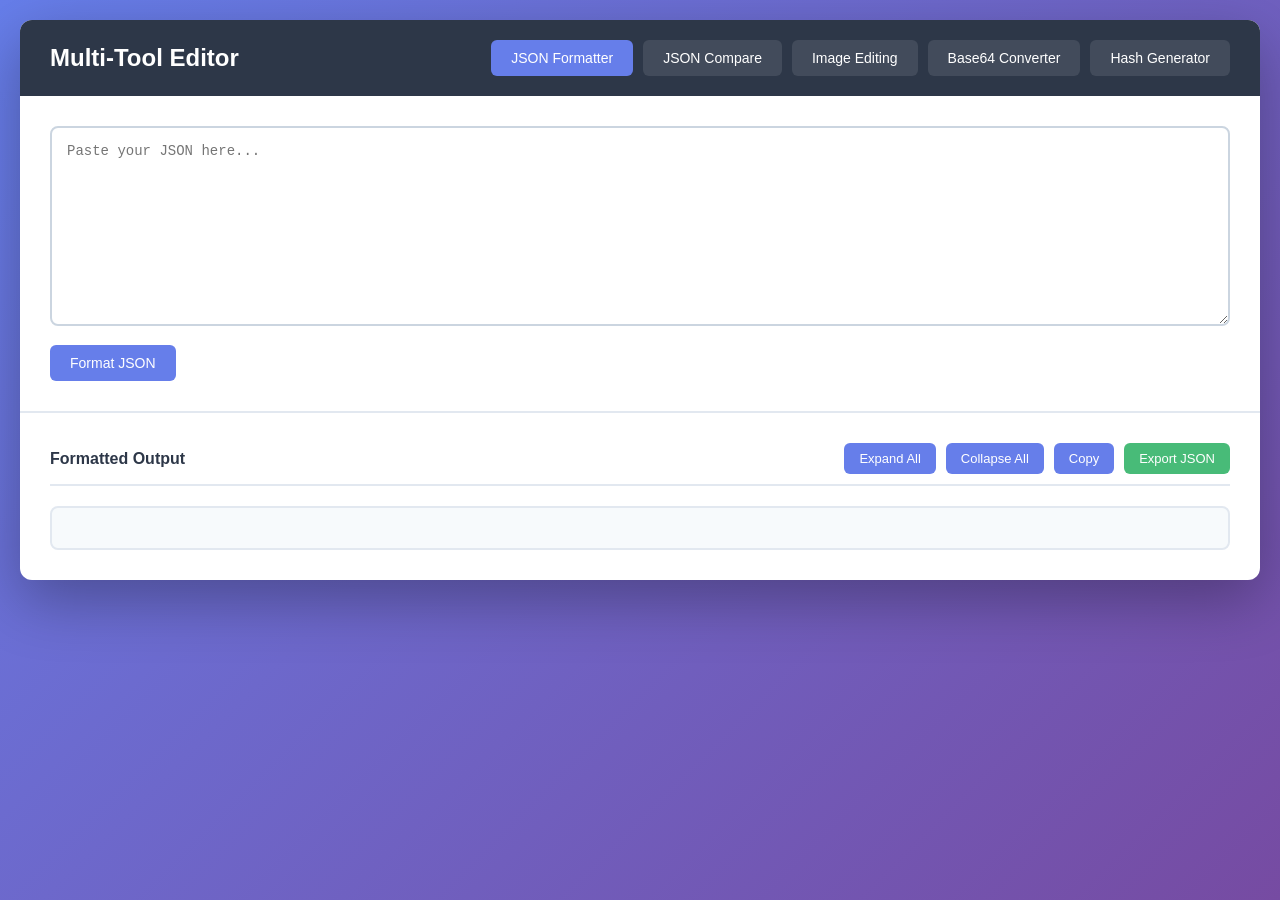
==== index.html @ a55b8b17 "first commit" ====
<!DOCTYPE html>
<html lang="en">
<head>
    <meta charset="UTF-8">
    <meta name="viewport" content="width=device-width, initial-scale=1.0">
    <title>JSON Formatter</title>
    <link rel="stylesheet" href="style.css">
</head>
<body>
    <div class="container">
        <div class="header">
            <h1>Multi-Tool Editor</h1>
            <div class="tab-buttons">
                <button class="tab-btn active" data-tab="json">JSON Formatter</button>
                <button class="tab-btn" data-tab="compare">JSON Compare</button>
                <button class="tab-btn" data-tab="image">Image Editing</button>
                <button class="tab-btn" data-tab="base64">Base64 Converter</button>
                <button class="tab-btn" data-tab="hash">Hash Generator</button>
            </div>
        </div>
        
        <!-- JSON Formatter Section -->
        <div id="jsonSection" class="section active">
            <div class="input-section">
                <textarea id="jsonInput" placeholder="Paste your JSON here..."></textarea>
                <button id="formatBtn">Format JSON</button>
            </div>
            
            <div class="output-section">
                <div class="output-header">
                    <span>Formatted Output</span>
                    <div class="controls">
                        <button id="expandAll">Expand All</button>
                        <button id="collapseAll">Collapse All</button>
                        <button id="copyBtn">Copy</button>
                        <button id="exportBtn">Export JSON</button>
                    </div>
                </div>
                <div id="jsonOutput"></div>
            </div>
        </div>

        <!-- JSON Compare Section -->
        <div id="compareSection" class="section">
            <div class="compare-container">
                <div class="compare-input-panel">
                    <h3>JSON 1</h3>
                    <textarea id="json1Input" placeholder="Paste first JSON here..."></textarea>
                </div>
                <div class="compare-input-panel">
                    <h3>JSON 2</h3>
                    <textarea id="json2Input" placeholder="Paste second JSON here..."></textarea>
                </div>
            </div>
            
            <div class="compare-actions">
                <button id="compareBtn">Compare JSONs</button>
                <button id="clearCompareBtn">Clear</button>
            </div>
            
            <div class="compare-results" id="compareResults">
                <div class="match-score-container">
                    <div class="match-score" id="matchScore"></div>
                </div>
                <div class="differences-container">
                    <h3>Differences</h3>
                    <div id="differencesList"></div>
                </div>
            </div>
        </div>

        <!-- Base64 Converter Section -->
        <div id="base64Section" class="section">
            <div class="converter-container">
                <div class="converter-panel">
                    <div class="panel-header">
                        <h3>Encode to Base64</h3>
                        <button class="reset-btn" id="resetEncodeBtn">Reset</button>
                    </div>
                    <div class="input-group">
                        <label>Text Input:</label>
                        <textarea id="textToEncode" placeholder="Enter text to encode..."></textarea>
                    </div>
                    <div class="input-group">
                        <label>Or Upload File (Image/PDF):</label>
                        <input type="file" id="fileToEncode" accept="image/*,.pdf">
                        <span id="encodeFileName"></span>
                    </div>
                    <button id="encodeBtn">Encode to Base64</button>
                    <div class="output-group">
                        <label>Base64 Output:</label>
                        <textarea id="base64Output" readonly placeholder="Base64 result will appear here..."></textarea>
                        <button id="copyBase64Btn">Copy Base64</button>
                    </div>
                </div>
                
                <div class="converter-panel">
                    <div class="panel-header">
                        <h3>Decode from Base64</h3>
                        <button class="reset-btn" id="resetDecodeBtn">Reset</button>
                    </div>
                    <div class="input-group">
                        <label>Base64 Input:</label>
                        <textarea id="base64ToDecodeText" placeholder="Enter Base64 string to decode as text..."></textarea>
                    </div>
                    <button id="decodeTextBtn">Decode to Text</button>
                    <div class="output-group">
                        <label>Decoded Text:</label>
                        <textarea id="decodedTextOutput" readonly placeholder="Decoded text will appear here..."></textarea>
                    </div>
                    
                    <div class="input-group" style="margin-top: 20px;">
                        <label>Base64 Image/PDF Input:</label>
                        <textarea id="base64ToDecodeFile" placeholder="Enter Base64 string to decode as image/PDF..."></textarea>
                    </div>
                    <div class="button-group">
                        <button id="previewFileBtn" class="preview-btn">👁️ Preview</button>
                        <button id="decodeFileBtn">Download File</button>
                    </div>
                    <div class="output-group">
                        <label>Preview:</label>
                        <div id="previewArea"></div>
                    </div>
                </div>
            </div>
        </div>

        <!-- Hash Generator Section -->
        <div id="hashSection" class="section">
            <div class="hash-container">
                <div class="section-header">
                    <h3>Hash Generator</h3>
                    <button class="reset-btn" id="resetHashBtn">Reset All</button>
                </div>
                
                <div class="hash-input-grid">
                    <!-- Fixed Parameters Section -->
                    <div class="hash-input-panel">
                        <h4>Fixed Parameters Hash Generation</h4>
                        <p class="format-info">Format: clientCode | requestId | apiKey | salt</p>
                        <div class="params-inputs">
                            <div class="param-input">
                                <label>Client Code:</label>
                                <input type="text" id="clientCode" placeholder="Enter client code">
                            </div>
                            <div class="param-input">
                                <label>Request ID: <span class="auto-label">(Auto)</span></label>
                                <input type="text" id="requestId" readonly placeholder="Auto-generated">
                            </div>
                            <div class="param-input">
                                <label>API Key:</label>
                                <input type="text" id="apiKey" placeholder="Enter API key">
                            </div>
                            <div class="param-input">
                                <label>Salt:</label>
                                <input type="text" id="salt" placeholder="Enter salt">
                            </div>
                        </div>
                        <div class="param-output">
                            <label>Hash String Preview:</label>
                            <input type="text" id="hashStringOutput" readonly placeholder="Hash string preview...">
                        </div>
                        <div class="action-buttons">
                            <button id="generateParamHashBtn">Generate Hash</button>
                            <button id="refreshRequestIdBtn" class="secondary-btn">🔄 Refresh ID</button>
                        </div>
                    </div>
                    
                    <!-- Text/File Input Section -->
                    <div class="hash-input-panel">
                        <h4>Text or File Hash Generation</h4>
                        <div class="input-group">
                            <label>Text Input:</label>
                            <textarea id="textToHash" placeholder="Enter text to hash..."></textarea>
                        </div>
                        <div class="input-group">
                            <label>Or Upload File:</label>
                            <input type="file" id="fileToHash">
                            <span id="hashFileName"></span>
                        </div>
                        <div class="action-buttons">
                            <button id="generateSHA256Btn">SHA-256</button>
                            <button id="generateSHA512Btn">SHA-512</button>
                            <button id="generateBothBtn">Both</button>
                        </div>
                    </div>
                </div>
                
                <div class="hash-output-section">
                    <h3>Hash Results</h3>
                    <div class="hash-result">
                        <label>SHA-256:</label>
                        <div class="hash-output-box">
                            <input type="text" id="sha256Output" readonly placeholder="SHA-256 hash will appear here...">
                            <button class="copy-hash-btn" data-target="sha256Output">Copy</button>
                        </div>
                    </div>
                    <div class="hash-result">
                        <label>SHA-512:</label>
                        <div class="hash-output-box">
                            <input type="text" id="sha512Output" readonly placeholder="SHA-512 hash will appear here...">
                            <button class="copy-hash-btn" data-target="sha512Output">Copy</button>
                        </div>
                    </div>
                </div>
            </div>
        </div>

        <!-- Image Editing Section -->
        <div id="imageSection" class="section">
            <div class="image-upload-section">
                <input type="file" id="imageInput" accept="image/*" style="display: none;">
                <button id="uploadBtn" class="upload-btn">Upload Image</button>
                <span id="fileName"></span>
            </div>
            
            <div class="image-editor">
                <div class="canvas-container">
                    <canvas id="imageCanvas"></canvas>
                </div>
                
                <div class="editor-controls">
                    <div class="control-group">
                        <h3>Transform</h3>
                        <button id="rotateLeft">↶ Rotate Left</button>
                        <button id="rotateRight">↷ Rotate Right</button>
                        <button id="flipH">⇄ Flip Horizontal</button>
                        <button id="flipV">⇅ Flip Vertical</button>
                    </div>
                    
                    <div class="control-group">
                        <h3>Filters</h3>
                        <button id="invertBtn">Invert Colors</button>
                        <button id="grayscaleBtn">Grayscale</button>
                        <button id="brightenBtn">Brighten</button>
                        <button id="darkenBtn">Darken</button>
                    </div>
                    
                    <div class="control-group">
                        <h3>Crop</h3>
                        <button id="enableCrop">Enable Crop Mode</button>
                        <button id="applyCrop" disabled>Apply Crop</button>
                        <button id="cancelCrop" disabled>Cancel</button>
                    </div>
                    
                    <div class="control-group">
                        <h3>Actions</h3>
                        <button id="resetBtn">Reset</button>
                        <button id="downloadBtn">Download Image</button>
                    </div>
                </div>
            </div>
        </div>
    </div>
    
    <script src="script.js"></script>
</body>
</html>
---- style.css ----
* {
    margin: 0;
    padding: 0;
    box-sizing: border-box;
}

body {
    font-family: 'Segoe UI', Tahoma, Geneva, Verdana, sans-serif;
    background: linear-gradient(135deg, #667eea 0%, #764ba2 100%);
    min-height: 100vh;
    padding: 20px;
}

.container {
    max-width: 1400px;
    margin: 0 auto;
    background: white;
    border-radius: 12px;
    box-shadow: 0 20px 60px rgba(0,0,0,0.3);
    overflow: hidden;
}

.header {
    background: #2d3748;
    color: white;
    padding: 20px 30px;
    display: flex;
    justify-content: space-between;
    align-items: center;
}

.header h1 {
    font-size: 24px;
}

.tab-buttons {
    display: flex;
    gap: 10px;
}

.tab-btn {
    background: rgba(255, 255, 255, 0.1);
    padding: 10px 20px;
}

.tab-btn.active {
    background: #667eea;
}

.section {
    display: none;
}

.section.active {
    display: block;
}

.input-section {
    padding: 30px;
    border-bottom: 2px solid #e2e8f0;
}

#jsonInput {
    width: 100%;
    min-height: 200px;
    padding: 15px;
    border: 2px solid #cbd5e0;
    border-radius: 8px;
    font-family: 'Courier New', monospace;
    font-size: 14px;
    resize: vertical;
    margin-bottom: 15px;
}

#jsonInput:focus {
    outline: none;
    border-color: #667eea;
}

button {
    background: #667eea;
    color: white;
    border: none;
    padding: 10px 20px;
    border-radius: 6px;
    cursor: pointer;
    font-size: 14px;
    transition: background 0.3s;
}

button:hover {
    background: #5568d3;
}

#clearBtn {
    background: #e53e3e;
}

#clearBtn:hover {
    background: #c53030;
}

.output-section {
    padding: 30px;
}

.output-header {
    display: flex;
    justify-content: space-between;
    align-items: center;
    margin-bottom: 20px;
    padding-bottom: 10px;
    border-bottom: 2px solid #e2e8f0;
}

.output-header span {
    font-weight: 600;
    font-size: 16px;
    color: #2d3748;
}

.controls {
    display: flex;
    gap: 10px;
}

.controls button {
    padding: 8px 15px;
    font-size: 13px;
}

#exportBtn {
    background: #48bb78;
}

#exportBtn:hover {
    background: #38a169;
}

#jsonOutput {
    background: #f7fafc;
    border: 2px solid #e2e8f0;
    border-radius: 8px;
    padding: 20px;
    font-family: 'Courier New', monospace;
    font-size: 13px;
    max-height: 600px;
    overflow: auto;
    line-height: 1.6;
}

.json-key {
    color: #2c5282;
    font-weight: 600;
}

.json-string {
    color: #22543d;
}

.json-number {
    color: #c05621;
}

.json-boolean {
    color: #6b46c1;
}

.json-null {
    color: #718096;
}

.json-line {
    margin: 2px 0;
    display: flex;
    align-items: flex-start;
}

.json-toggle {
    cursor: pointer;
    user-select: none;
    margin-right: 5px;
    color: #4a5568;
    font-weight: bold;
    min-width: 15px;
    display: inline-block;
}

.json-content {
    flex: 1;
}

.json-collapsed {
    display: none;
}

.json-indent {
    padding-left: 20px;
}

.error-message {
    color: #e53e3e;
    padding: 15px;
    background: #fff5f5;
    border: 2px solid #feb2b2;
    border-radius: 8px;
    font-family: 'Courier New', monospace;
}


/* JSON Compare Styles */
.compare-container {
    display: grid;
    grid-template-columns: 1fr 1fr;
    gap: 20px;
    padding: 30px;
    border-bottom: 2px solid #e2e8f0;
}

.compare-input-panel h3 {
    font-size: 16px;
    color: #2d3748;
    margin-bottom: 10px;
}

#json1Input,
#json2Input {
    width: 100%;
    min-height: 250px;
    padding: 15px;
    border: 2px solid #cbd5e0;
    border-radius: 8px;
    font-family: 'Courier New', monospace;
    font-size: 13px;
    resize: vertical;
    overflow-x: auto;
    overflow-y: auto;
    white-space: pre;
    word-wrap: normal;
}

#json1Input:focus,
#json2Input:focus {
    outline: none;
    border-color: #667eea;
    transition: border-color 0.3s;
}

.compare-actions {
    padding: 20px 30px;
    display: flex;
    gap: 10px;
    border-bottom: 2px solid #e2e8f0;
}

#clearCompareBtn {
    background: #e53e3e;
}

#clearCompareBtn:hover {
    background: #c53030;
}

.compare-results {
    padding: 30px;
}

.match-score-container {
    margin-bottom: 30px;
}

.score-display {
    display: inline-block;
    padding: 20px 40px;
    border: 3px solid;
    border-radius: 12px;
    text-align: center;
    background: white;
}

.score-number {
    font-size: 48px;
    font-weight: bold;
    margin-bottom: 5px;
}

.score-label {
    font-size: 16px;
    color: #4a5568;
    font-weight: 600;
}

.differences-container h3 {
    font-size: 18px;
    color: #2d3748;
    margin-bottom: 15px;
}

.diff-count {
    background: #edf2f7;
    padding: 10px 15px;
    border-radius: 6px;
    margin-bottom: 15px;
    font-weight: 600;
    color: #2d3748;
}

.no-differences {
    background: #f0fff4;
    color: #22543d;
    padding: 20px;
    border-radius: 8px;
    text-align: center;
    font-size: 16px;
    font-weight: 600;
    border: 2px solid #9ae6b4;
}

.diff-item {
    background: #f7fafc;
    border: 2px solid #e2e8f0;
    border-radius: 8px;
    padding: 15px;
    margin-bottom: 15px;
}

.diff-header {
    display: flex;
    align-items: center;
    gap: 10px;
    margin-bottom: 10px;
    padding-bottom: 10px;
    border-bottom: 1px solid #e2e8f0;
}

.diff-number {
    background: #667eea;
    color: white;
    padding: 4px 10px;
    border-radius: 4px;
    font-size: 12px;
    font-weight: bold;
}

.diff-path {
    font-family: 'Courier New', monospace;
    font-weight: 600;
    color: #2d3748;
    flex: 1;
}

.diff-type {
    padding: 4px 10px;
    border-radius: 4px;
    font-size: 12px;
    font-weight: 600;
    text-transform: uppercase;
}

.diff-type.type_mismatch {
    background: #fed7d7;
    color: #742a2a;
}

.diff-type.value_mismatch {
    background: #feebc8;
    color: #7c2d12;
}

.diff-type.missing_in_json1 {
    background: #c6f6d5;
    color: #22543d;
}

.diff-type.missing_in_json2 {
    background: #fed7d7;
    color: #742a2a;
}

.diff-type.array_length {
    background: #bee3f8;
    color: #2c5282;
}

.diff-value {
    font-family: 'Courier New', monospace;
    font-size: 13px;
    padding: 8px 12px;
    border-radius: 4px;
    margin: 5px 0;
    white-space: pre-wrap;
    word-break: break-word;
}

.diff-value.removed {
    background: #fff5f5;
    color: #742a2a;
    border-left: 3px solid #fc8181;
}

.diff-value.added {
    background: #f0fff4;
    color: #22543d;
    border-left: 3px solid #68d391;
}

.json-array,
.json-object {
    color: #805ad5;
    font-style: italic;
}

@media (max-width: 1024px) {
    .compare-container {
        grid-template-columns: 1fr;
    }
}


/* Base64 Converter Styles */
.converter-container {
    display: grid;
    grid-template-columns: 1fr 1fr;
    gap: 30px;
    padding: 30px;
}

.converter-panel {
    background: #f7fafc;
    padding: 20px;
    border-radius: 8px;
    border: 2px solid #e2e8f0;
}

.panel-header {
    display: flex;
    justify-content: space-between;
    align-items: center;
    margin-bottom: 20px;
}

.converter-panel h3,
.hash-input-section h3,
.hash-output-section h3 {
    font-size: 18px;
    color: #2d3748;
    margin: 0;
}

.reset-btn {
    background: #ed8936;
    padding: 8px 16px;
    font-size: 13px;
}

.reset-btn:hover {
    background: #dd6b20;
}

.input-group {
    margin-bottom: 15px;
}

.input-group label {
    display: block;
    font-size: 14px;
    font-weight: 600;
    color: #4a5568;
    margin-bottom: 8px;
}

.input-group textarea {
    width: 100%;
    min-height: 120px;
    padding: 12px;
    border: 2px solid #cbd5e0;
    border-radius: 6px;
    font-family: 'Courier New', monospace;
    font-size: 13px;
    resize: vertical;
}

.input-group input[type="file"] {
    display: block;
    margin-bottom: 5px;
}

.output-group {
    margin-top: 20px;
}

.output-group label {
    display: block;
    font-size: 14px;
    font-weight: 600;
    color: #4a5568;
    margin-bottom: 8px;
}

.output-group textarea {
    width: 100%;
    min-height: 150px;
    padding: 12px;
    border: 2px solid #cbd5e0;
    border-radius: 6px;
    font-family: 'Courier New', monospace;
    font-size: 13px;
    background: #edf2f7;
    resize: vertical;
    overflow-x: auto;
    white-space: pre;
    word-wrap: normal;
}

.output-group button {
    margin-top: 10px;
}

#previewArea {
    margin-top: 15px;
}

.preview-container {
    background: white;
    border: 2px solid #e2e8f0;
    border-radius: 8px;
    padding: 15px;
    margin-top: 10px;
}

.preview-info {
    display: flex;
    justify-content: space-between;
    align-items: center;
    margin-bottom: 15px;
    padding-bottom: 10px;
    border-bottom: 1px solid #e2e8f0;
}

.preview-label {
    font-size: 13px;
    font-weight: 600;
    color: #4a5568;
    background: #edf2f7;
    padding: 5px 12px;
    border-radius: 4px;
}

.preview-message {
    font-size: 13px;
    color: #718096;
    font-style: italic;
}

.preview-image {
    max-width: 100%;
    height: auto;
    border-radius: 6px;
    display: block;
    box-shadow: 0 2px 8px rgba(0, 0, 0, 0.1);
}

.preview-pdf {
    width: 100%;
    height: 400px;
    border: none;
    border-radius: 6px;
}

.preview-error {
    background: #fff5f5;
    color: #c53030;
    padding: 15px;
    border-radius: 6px;
    border: 2px solid #feb2b2;
    margin-top: 10px;
}

#encodeFileName,
#hashFileName {
    display: block;
    color: #4a5568;
    font-size: 13px;
    margin-top: 5px;
}

/* Hash Generator Styles */
.hash-container {
    padding: 30px;
}

.section-header {
    display: flex;
    justify-content: space-between;
    align-items: center;
    margin-bottom: 30px;
    padding-bottom: 15px;
    border-bottom: 2px solid #e2e8f0;
}

.section-header h3 {
    font-size: 20px;
    color: #2d3748;
    margin: 0;
}

.hash-input-grid {
    display: grid;
    grid-template-columns: 1fr 1fr;
    gap: 30px;
    margin-bottom: 30px;
}

.hash-input-panel {
    background: #f7fafc;
    padding: 20px;
    border-radius: 8px;
    border: 2px solid #e2e8f0;
}

.hash-input-panel h4 {
    font-size: 16px;
    color: #2d3748;
    margin-bottom: 10px;
}

.format-info {
    font-size: 12px;
    color: #718096;
    font-family: 'Courier New', monospace;
    background: white;
    padding: 8px 12px;
    border-radius: 4px;
    margin-bottom: 15px;
    border: 1px solid #cbd5e0;
}

.params-inputs {
    display: flex;
    flex-direction: column;
    gap: 12px;
    margin-bottom: 15px;
}

.param-input label {
    display: block;
    font-size: 13px;
    font-weight: 600;
    color: #4a5568;
    margin-bottom: 5px;
}

.auto-label {
    font-size: 11px;
    color: #805ad5;
    font-weight: normal;
    font-style: italic;
}

.param-input input {
    width: 100%;
    padding: 10px;
    border: 2px solid #cbd5e0;
    border-radius: 6px;
    font-size: 13px;
}

.param-input input:focus {
    outline: none;
    border-color: #667eea;
}

.param-input input[readonly] {
    background: #f7fafc;
    color: #805ad5;
    font-weight: 600;
}

.param-output {
    margin-bottom: 15px;
}

.param-output label {
    display: block;
    font-size: 13px;
    font-weight: 600;
    color: #4a5568;
    margin-bottom: 5px;
}

.param-output input {
    width: 100%;
    padding: 10px;
    border: 2px solid #cbd5e0;
    border-radius: 6px;
    font-family: 'Courier New', monospace;
    font-size: 12px;
    background: white;
}

.action-buttons {
    display: flex;
    gap: 10px;
}

.action-buttons button {
    flex: 1;
    font-size: 13px;
}

.secondary-btn {
    background: #4299e1;
}

.secondary-btn:hover {
    background: #3182ce;
}

.hash-input-section {
    background: #f7fafc;
    padding: 20px;
    border-radius: 8px;
    border: 2px solid #e2e8f0;
    margin-bottom: 30px;
}

.hash-buttons {
    display: flex;
    gap: 10px;
    margin-top: 15px;
}

.hash-buttons button {
    flex: 1;
}

.hash-output-section {
    background: #f7fafc;
    padding: 20px;
    border-radius: 8px;
    border: 2px solid #e2e8f0;
}

.hash-output-section h3 {
    font-size: 18px;
    color: #2d3748;
    margin-bottom: 20px;
}

.hash-result {
    margin-bottom: 20px;
}

.hash-result:last-child {
    margin-bottom: 0;
}

.hash-result label {
    display: block;
    font-size: 14px;
    font-weight: 600;
    color: #4a5568;
    margin-bottom: 8px;
}

.hash-output-box {
    display: flex;
    gap: 10px;
    align-items: center;
}

.hash-output-box input {
    flex: 1;
    padding: 12px;
    border: 2px solid #cbd5e0;
    border-radius: 6px;
    font-family: 'Courier New', monospace;
    font-size: 13px;
    background: #edf2f7;
}

.copy-hash-btn {
    padding: 10px 20px;
    white-space: nowrap;
}

@media (max-width: 1024px) {
    .hash-input-grid {
        grid-template-columns: 1fr;
    }
    
    .converter-container {
        grid-template-columns: 1fr;
    }
}



.button-group {
    display: flex;
    gap: 10px;
    margin-top: 10px;
}

.button-group button {
    flex: 1;
}

.preview-btn {
    background: #805ad5;
}

.preview-btn:hover {
    background: #6b46c1;
}


/* Fixed Parameters Section */
.fixed-params-section {
    background: #edf2f7;
    padding: 20px;
    border-radius: 8px;
    margin-bottom: 20px;
    border: 2px solid #cbd5e0;
}

.fixed-params-section h4 {
    font-size: 16px;
    color: #2d3748;
    margin-bottom: 8px;
}

.params-grid {
    display: grid;
    grid-template-columns: 1fr 1fr;
    gap: 15px;
    margin-bottom: 15px;
}

.divider {
    text-align: center;
    font-size: 14px;
    font-weight: 600;
    color: #a0aec0;
    margin: 20px 0;
    position: relative;
}

.divider::before,
.divider::after {
    content: '';
    position: absolute;
    top: 50%;
    width: 45%;
    height: 1px;
    background: #cbd5e0;
}

.divider::before {
    left: 0;
}

.divider::after {
    right: 0;
}

@media (max-width: 768px) {
    .params-grid {
        grid-template-columns: 1fr;
    }
}
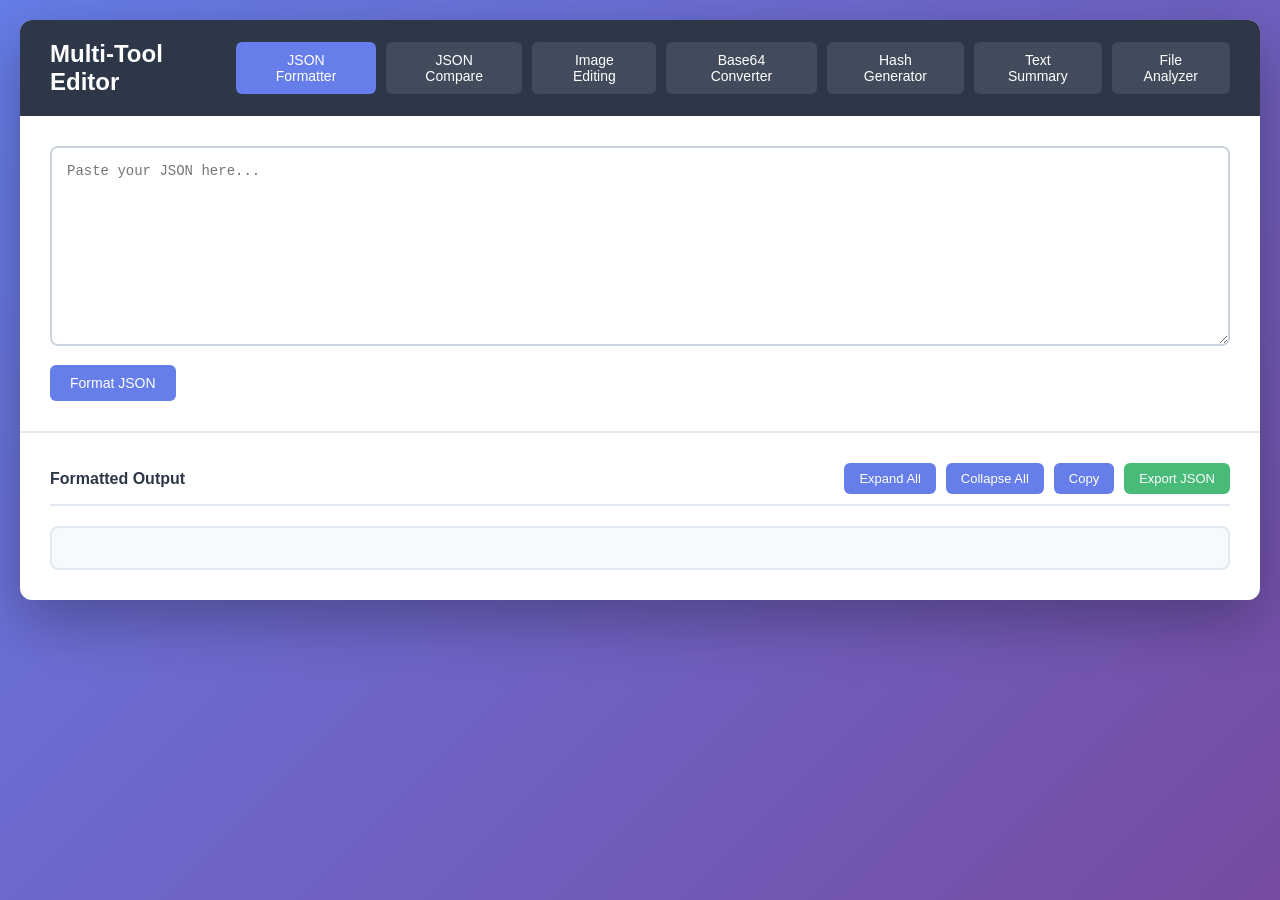
==== commit 255c6234: "sfirst commit" ====
--- a/index.html
+++ b/index.html
@@ -16,6 +16,8 @@
                 <button class="tab-btn" data-tab="image">Image Editing</button>
                 <button class="tab-btn" data-tab="base64">Base64 Converter</button>
                 <button class="tab-btn" data-tab="hash">Hash Generator</button>
+                <button class="tab-btn" data-tab="text">Text Summary</button>
+                <button class="tab-btn" data-tab="fileAnalyzer">File Analyzer</button>
             </div>
         </div>
         
@@ -206,6 +208,150 @@
             </div>
         </div>
 
+        <!-- Text Summary Section -->
+        <div id="textSection" class="section">
+            <div class="text-summary-container">
+                <div class="text-input-area">
+                    <div class="panel-header">
+                        <h3>Text Input</h3>
+                        <button class="reset-btn" id="resetTextBtn">Clear</button>
+                    </div>
+                    <textarea id="textAnalysisInput" placeholder="Enter or paste your text here for analysis..."></textarea>
+                    <button id="analyzeTextBtn">Analyze Text</button>
+                </div>
+                
+                <div class="text-stats-area">
+                    <h3>Summary Statistics</h3>
+                    <div class="stats-grid">
+                        <div class="stat-card">
+                            <div class="stat-value" id="totalChars">0</div>
+                            <div class="stat-label">Total Characters</div>
+                        </div>
+                        <div class="stat-card">
+                            <div class="stat-value" id="charsNoSpaces">0</div>
+                            <div class="stat-label">Characters (no spaces)</div>
+                        </div>
+                        <div class="stat-card">
+                            <div class="stat-value" id="wordCount">0</div>
+                            <div class="stat-label">Words</div>
+                        </div>
+                        <div class="stat-card">
+                            <div class="stat-value" id="sentenceCount">0</div>
+                            <div class="stat-label">Sentences</div>
+                        </div>
+                        <div class="stat-card">
+                            <div class="stat-value" id="paragraphCount">0</div>
+                            <div class="stat-label">Paragraphs</div>
+                        </div>
+                        <div class="stat-card">
+                            <div class="stat-value" id="lineCount">0</div>
+                            <div class="stat-label">Lines</div>
+                        </div>
+                        <div class="stat-card">
+                            <div class="stat-value" id="alphabetCount">0</div>
+                            <div class="stat-label">Alphabets</div>
+                        </div>
+                        <div class="stat-card">
+                            <div class="stat-value" id="numberCount">0</div>
+                            <div class="stat-label">Numbers</div>
+                        </div>
+                        <div class="stat-card">
+                            <div class="stat-value" id="spaceCount">0</div>
+                            <div class="stat-label">Spaces</div>
+                        </div>
+                        <div class="stat-card">
+                            <div class="stat-value" id="specialCharCount">0</div>
+                            <div class="stat-label">Special Characters</div>
+                        </div>
+                    </div>
+                    
+                    <div class="letter-frequency">
+                        <h4>Letter Frequency</h4>
+                        <div id="letterFrequencyChart"></div>
+                    </div>
+                </div>
+            </div>
+        </div>
+
+        <!-- File Type Analyzer Section -->
+        <div id="fileAnalyzerSection" class="section">
+            <div class="file-analyzer-container">
+                <div class="file-upload-panel">
+                    <div class="panel-header">
+                        <h3>File Type Analyzer</h3>
+                        <button class="reset-btn" id="resetFileAnalyzerBtn">Clear</button>
+                    </div>
+                    <div class="upload-area" id="fileDropArea">
+                        <input type="file" id="fileAnalyzerInput" style="display: none;">
+                        <div class="upload-icon">📁</div>
+                        <p>Click to upload or drag & drop a file</p>
+                        <span class="upload-hint">Supports images, PDFs, documents, and more</span>
+                    </div>
+                    
+                    <div id="fileInfoDisplay" class="file-info-display" style="display: none;">
+                        <h4>File Information</h4>
+                        <div class="info-grid">
+                            <div class="info-item">
+                                <span class="info-label">File Name:</span>
+                                <span class="info-value" id="fileName"></span>
+                            </div>
+                            <div class="info-item">
+                                <span class="info-label">File Type:</span>
+                                <span class="info-value" id="fileType"></span>
+                            </div>
+                            <div class="info-item">
+                                <span class="info-label">MIME Type:</span>
+                                <span class="info-value" id="mimeType"></span>
+                            </div>
+                            <div class="info-item">
+                                <span class="info-label">File Size:</span>
+                                <span class="info-value" id="fileSize"></span>
+                            </div>
+                            <div class="info-item">
+                                <span class="info-label">Last Modified:</span>
+                                <span class="info-value" id="lastModified"></span>
+                            </div>
+                        </div>
+                        
+                        <div class="file-preview" id="filePreviewArea"></div>
+                    </div>
+                </div>
+                
+                <div class="file-converter-panel">
+                    <h3>File Format Converter</h3>
+                    <p class="converter-note">Upload a file above to enable conversion options</p>
+                    
+                    <div id="converterOptions" style="display: none;">
+                        <div class="converter-section">
+                            <h4>Image Conversions</h4>
+                            <div class="conversion-buttons" id="imageConversions">
+                                <button class="convert-btn" data-format="png">Convert to PNG</button>
+                                <button class="convert-btn" data-format="jpeg">Convert to JPEG</button>
+                                <button class="convert-btn" data-format="webp">Convert to WebP</button>
+                            </div>
+                        </div>
+                        
+                        <div class="converter-section">
+                            <h4>Quality Settings (for JPEG/WebP)</h4>
+                            <div class="quality-control">
+                                <input type="range" id="qualitySlider" min="0.1" max="1" step="0.1" value="0.9">
+                                <span id="qualityValue">90%</span>
+                            </div>
+                        </div>
+                        
+                        <div class="converter-section" id="pdfConversionSection" style="display: none;">
+                            <h4>PDF Conversions</h4>
+                            <p class="pdf-note">Note: PDF to image conversion shows first page only</p>
+                            <div class="conversion-buttons">
+                                <button class="convert-btn" data-format="pdf-to-png">PDF to PNG</button>
+                                <button class="convert-btn" data-format="pdf-to-jpeg">PDF to JPEG</button>
+                            </div>
+                        </div>
+                    </div>
+                </div>
+            </div>
+        </div>
+
         <!-- Image Editing Section -->
         <div id="imageSection" class="section">
             <div class="image-upload-section">
--- a/style.css
+++ b/style.css
@@ -869,3 +869,370 @@
         grid-template-columns: 1fr;
     }
 }
+
+
+/* Text Summary Styles */
+.text-summary-container {
+    display: grid;
+    grid-template-columns: 1fr 1fr;
+    gap: 30px;
+    padding: 30px;
+}
+
+.text-input-area {
+    background: #f7fafc;
+    padding: 20px;
+    border-radius: 8px;
+    border: 2px solid #e2e8f0;
+}
+
+.text-input-area h3 {
+    font-size: 18px;
+    color: #2d3748;
+    margin: 0;
+}
+
+#textAnalysisInput {
+    width: 100%;
+    min-height: 400px;
+    padding: 15px;
+    border: 2px solid #cbd5e0;
+    border-radius: 8px;
+    font-family: 'Courier New', monospace;
+    font-size: 14px;
+    resize: vertical;
+    margin: 15px 0;
+}
+
+#textAnalysisInput:focus {
+    outline: none;
+    border-color: #667eea;
+}
+
+.text-stats-area {
+    background: #f7fafc;
+    padding: 20px;
+    border-radius: 8px;
+    border: 2px solid #e2e8f0;
+}
+
+.text-stats-area h3 {
+    font-size: 18px;
+    color: #2d3748;
+    margin-bottom: 20px;
+}
+
+.stats-grid {
+    display: grid;
+    grid-template-columns: repeat(2, 1fr);
+    gap: 15px;
+    margin-bottom: 30px;
+}
+
+.stat-card {
+    background: white;
+    padding: 15px;
+    border-radius: 8px;
+    border: 2px solid #e2e8f0;
+    text-align: center;
+}
+
+.stat-value {
+    font-size: 32px;
+    font-weight: bold;
+    color: #667eea;
+    margin-bottom: 5px;
+}
+
+.stat-label {
+    font-size: 12px;
+    color: #718096;
+    font-weight: 600;
+    text-transform: uppercase;
+    letter-spacing: 0.5px;
+}
+
+.letter-frequency {
+    background: white;
+    padding: 20px;
+    border-radius: 8px;
+    border: 2px solid #e2e8f0;
+}
+
+.letter-frequency h4 {
+    font-size: 16px;
+    color: #2d3748;
+    margin-bottom: 15px;
+}
+
+.frequency-bars {
+    max-height: 400px;
+    overflow-y: auto;
+}
+
+.frequency-item {
+    display: grid;
+    grid-template-columns: 40px 1fr 50px;
+    gap: 10px;
+    align-items: center;
+    margin-bottom: 10px;
+}
+
+.frequency-letter {
+    font-size: 18px;
+    font-weight: bold;
+    color: #2d3748;
+    text-align: center;
+}
+
+.frequency-bar-container {
+    background: #edf2f7;
+    height: 24px;
+    border-radius: 4px;
+    overflow: hidden;
+}
+
+.frequency-bar {
+    background: linear-gradient(90deg, #667eea 0%, #764ba2 100%);
+    height: 100%;
+    transition: width 0.3s ease;
+}
+
+.frequency-count {
+    font-size: 14px;
+    font-weight: 600;
+    color: #4a5568;
+    text-align: right;
+}
+
+.no-data {
+    text-align: center;
+    color: #a0aec0;
+    font-style: italic;
+    padding: 20px;
+}
+
+@media (max-width: 1024px) {
+    .text-summary-container {
+        grid-template-columns: 1fr;
+    }
+    
+    .stats-grid {
+        grid-template-columns: repeat(2, 1fr);
+    }
+}
+
+@media (max-width: 640px) {
+    .stats-grid {
+        grid-template-columns: 1fr;
+    }
+}
+
+
+/* File Analyzer Styles */
+.file-analyzer-container {
+    display: grid;
+    grid-template-columns: 1fr 1fr;
+    gap: 30px;
+    padding: 30px;
+}
+
+.file-upload-panel,
+.file-converter-panel {
+    background: #f7fafc;
+    padding: 20px;
+    border-radius: 8px;
+    border: 2px solid #e2e8f0;
+}
+
+.file-converter-panel h3 {
+    font-size: 18px;
+    color: #2d3748;
+    margin-bottom: 10px;
+}
+
+.converter-note {
+    font-size: 13px;
+    color: #718096;
+    font-style: italic;
+    margin-bottom: 20px;
+}
+
+.upload-area {
+    background: white;
+    border: 3px dashed #cbd5e0;
+    border-radius: 12px;
+    padding: 60px 20px;
+    text-align: center;
+    cursor: pointer;
+    transition: all 0.3s;
+    margin: 20px 0;
+}
+
+.upload-area:hover {
+    border-color: #667eea;
+    background: #f7fafc;
+}
+
+.upload-icon {
+    font-size: 64px;
+    margin-bottom: 15px;
+}
+
+.upload-area p {
+    font-size: 16px;
+    color: #2d3748;
+    font-weight: 600;
+    margin-bottom: 5px;
+}
+
+.upload-hint {
+    font-size: 13px;
+    color: #a0aec0;
+}
+
+.file-info-display {
+    background: white;
+    padding: 20px;
+    border-radius: 8px;
+    border: 2px solid #e2e8f0;
+    margin-top: 20px;
+}
+
+.file-info-display h4 {
+    font-size: 16px;
+    color: #2d3748;
+    margin-bottom: 15px;
+}
+
+.info-grid {
+    display: grid;
+    gap: 12px;
+    margin-bottom: 20px;
+}
+
+.info-item {
+    display: flex;
+    justify-content: space-between;
+    padding: 10px;
+    background: #f7fafc;
+    border-radius: 6px;
+}
+
+.info-label {
+    font-size: 13px;
+    font-weight: 600;
+    color: #4a5568;
+}
+
+.info-value {
+    font-size: 13px;
+    color: #2d3748;
+    font-family: 'Courier New', monospace;
+}
+
+.file-preview {
+    margin-top: 20px;
+}
+
+.file-preview h4 {
+    font-size: 14px;
+    color: #2d3748;
+    margin-bottom: 10px;
+}
+
+.converter-section {
+    margin-bottom: 25px;
+}
+
+.converter-section h4 {
+    font-size: 15px;
+    color: #2d3748;
+    margin-bottom: 12px;
+}
+
+.conversion-buttons {
+    display: flex;
+    flex-wrap: wrap;
+    gap: 10px;
+}
+
+.convert-btn {
+    flex: 1;
+    min-width: 140px;
+    background: #48bb78;
+    color: white;
+    border: none;
+    padding: 10px 15px;
+    border-radius: 6px;
+    cursor: pointer;
+    font-size: 13px;
+    font-weight: 600;
+    transition: background 0.3s;
+}
+
+.convert-btn:hover {
+    background: #38a169;
+}
+
+.quality-control {
+    display: flex;
+    align-items: center;
+    gap: 15px;
+    background: white;
+    padding: 15px;
+    border-radius: 8px;
+    border: 2px solid #e2e8f0;
+}
+
+#qualitySlider {
+    flex: 1;
+    height: 6px;
+    border-radius: 3px;
+    outline: none;
+    -webkit-appearance: none;
+    background: #e2e8f0;
+}
+
+#qualitySlider::-webkit-slider-thumb {
+    -webkit-appearance: none;
+    appearance: none;
+    width: 20px;
+    height: 20px;
+    border-radius: 50%;
+    background: #667eea;
+    cursor: pointer;
+}
+
+#qualitySlider::-moz-range-thumb {
+    width: 20px;
+    height: 20px;
+    border-radius: 50%;
+    background: #667eea;
+    cursor: pointer;
+    border: none;
+}
+
+#qualityValue {
+    font-size: 16px;
+    font-weight: 600;
+    color: #667eea;
+    min-width: 50px;
+    text-align: right;
+}
+
+.pdf-note {
+    font-size: 12px;
+    color: #ed8936;
+    background: #fffaf0;
+    padding: 8px 12px;
+    border-radius: 6px;
+    margin-bottom: 10px;
+    border: 1px solid #fbd38d;
+}
+
+@media (max-width: 1024px) {
+    .file-analyzer-container {
+        grid-template-columns: 1fr;
+    }
+}
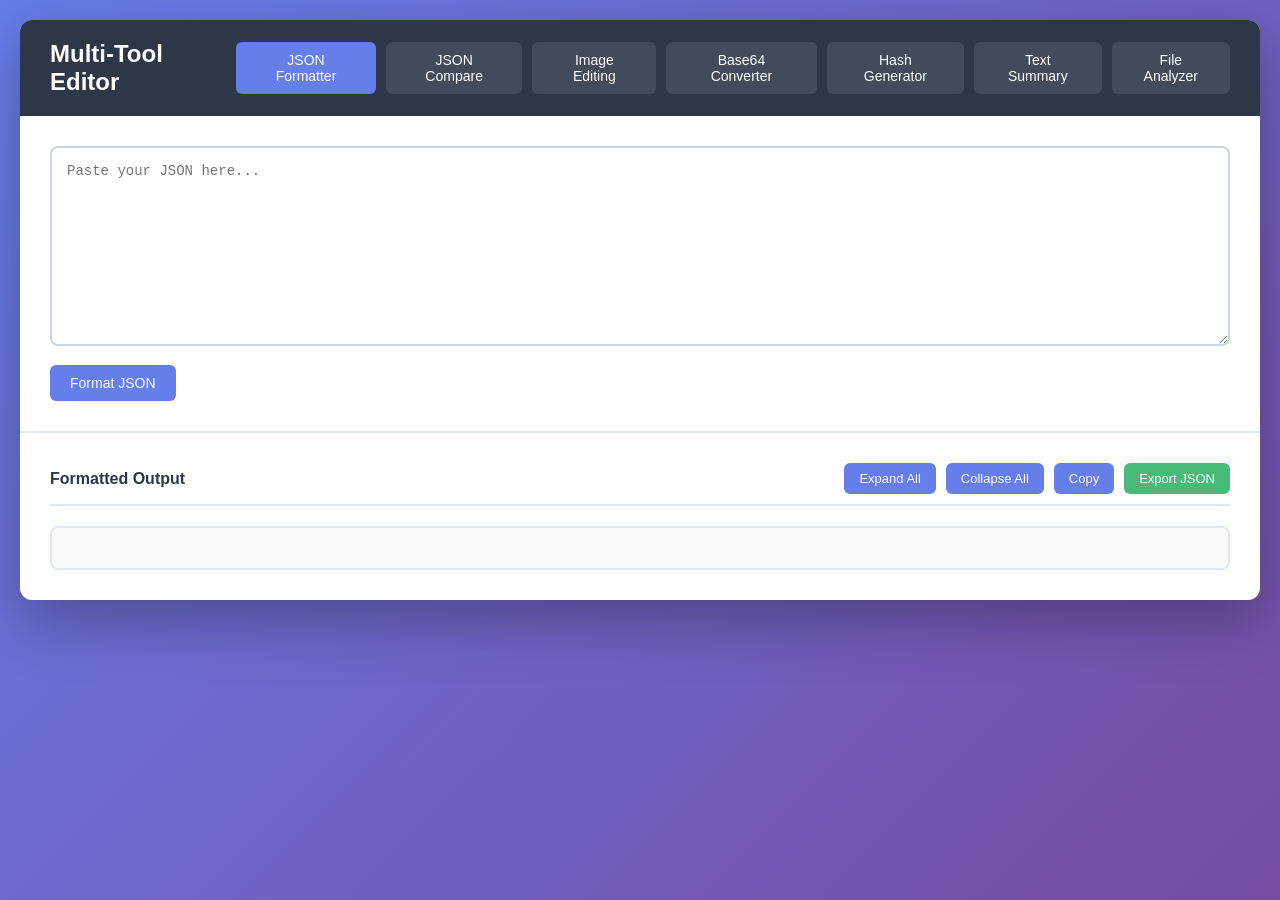
==== commit beb45259: "improved functionality" ====
--- a/index.html
+++ b/index.html
@@ -3,7 +3,7 @@
 <head>
     <meta charset="UTF-8">
     <meta name="viewport" content="width=device-width, initial-scale=1.0">
-    <title>JSON Formatter</title>
+    <title>Multi-Tool Web Editor</title>
     <link rel="stylesheet" href="style.css">
 </head>
 <body>
@@ -39,6 +39,15 @@
                     </div>
                 </div>
                 <div id="jsonOutput"></div>
+                
+                <div class="export-options" id="exportOptions" style="display: none;">
+                    <div class="export-filename">
+                        <label>Export Filename:</label>
+                        <input type="text" id="exportFilename" placeholder="Enter filename (without .json)">
+                        <button id="exportWithNameBtn">Export with Name</button>
+                        <button id="cancelExportBtn" class="secondary-btn">Cancel</button>
+                    </div>
+                </div>
             </div>
         </div>
 
@@ -399,6 +408,12 @@
         </div>
     </div>
     
+    <!-- Vercel Analytics -->
+    <script>
+        window.va = window.va || function () { (window.vaq = window.vaq || []).push(arguments); };
+    </script>
+    <script defer src="https://cdn.vercel-insights.com/v1/script.js"></script>
+    
     <script src="script.js"></script>
 </body>
 </html>
--- a/style.css
+++ b/style.css
@@ -9,8 +9,12 @@
     background: linear-gradient(135deg, #667eea 0%, #764ba2 100%);
     min-height: 100vh;
     padding: 20px;
-}
-
+    /* Performance optimizations */
+    -webkit-font-smoothing: antialiased;
+    -moz-osx-font-smoothing: grayscale;
+}
+
+/* Performance: Use transform instead of position changes */
 .container {
     max-width: 1400px;
     margin: 0 auto;
@@ -18,6 +22,9 @@
     border-radius: 12px;
     box-shadow: 0 20px 60px rgba(0,0,0,0.3);
     overflow: hidden;
+    /* GPU acceleration */
+    transform: translateZ(0);
+    will-change: transform;
 }
 
 .header {
@@ -147,6 +154,15 @@
     max-height: 600px;
     overflow: auto;
     line-height: 1.6;
+    /* Performance optimizations */
+    contain: layout style paint;
+    will-change: scroll-position;
+}
+
+.json-truncated {
+    color: #a0aec0;
+    font-style: italic;
+    padding: 5px 0;
 }
 
 .json-key {
@@ -1236,3 +1252,114 @@
         grid-template-columns: 1fr;
     }
 }
+
+
+/* Export Options Styles */
+.export-options {
+    margin-top: 20px;
+    padding: 20px;
+    background: #f7fafc;
+    border: 2px solid #e2e8f0;
+    border-radius: 8px;
+    animation: slideDown 0.3s ease;
+}
+
+@keyframes slideDown {
+    from {
+        opacity: 0;
+        transform: translateY(-10px);
+    }
+    to {
+        opacity: 1;
+        transform: translateY(0);
+    }
+}
+
+.export-filename {
+    display: flex;
+    align-items: center;
+    gap: 10px;
+    flex-wrap: wrap;
+}
+
+.export-filename label {
+    font-size: 14px;
+    font-weight: 600;
+    color: #4a5568;
+    white-space: nowrap;
+}
+
+.export-filename input {
+    flex: 1;
+    min-width: 200px;
+    padding: 10px 15px;
+    border: 2px solid #cbd5e0;
+    border-radius: 6px;
+    font-size: 14px;
+}
+
+.export-filename input:focus {
+    outline: none;
+    border-color: #667eea;
+}
+
+.export-filename button {
+    padding: 10px 20px;
+    white-space: nowrap;
+}
+
+@media (max-width: 768px) {
+    .export-filename {
+        flex-direction: column;
+        align-items: stretch;
+    }
+    
+    .export-filename input {
+        width: 100%;
+    }
+}
+
+
+/* Performance Optimizations */
+.section {
+    /* Contain layout calculations */
+    contain: layout style;
+}
+
+.section.active {
+    /* Only active sections need paint containment */
+    contain: layout style paint;
+}
+
+/* Optimize animations */
+button {
+    transition: background 0.2s ease, transform 0.1s ease;
+}
+
+button:active {
+    transform: scale(0.98);
+}
+
+/* Optimize scrolling */
+textarea,
+.json-output,
+.frequency-bars,
+#jsonOutput {
+    /* Enable smooth scrolling with GPU */
+    -webkit-overflow-scrolling: touch;
+    scroll-behavior: smooth;
+}
+
+/* Reduce repaints for images */
+img,
+canvas {
+    image-rendering: -webkit-optimize-contrast;
+    transform: translateZ(0);
+}
+
+/* Optimize large lists */
+.diff-item,
+.frequency-item,
+.json-line {
+    contain: layout;
+}
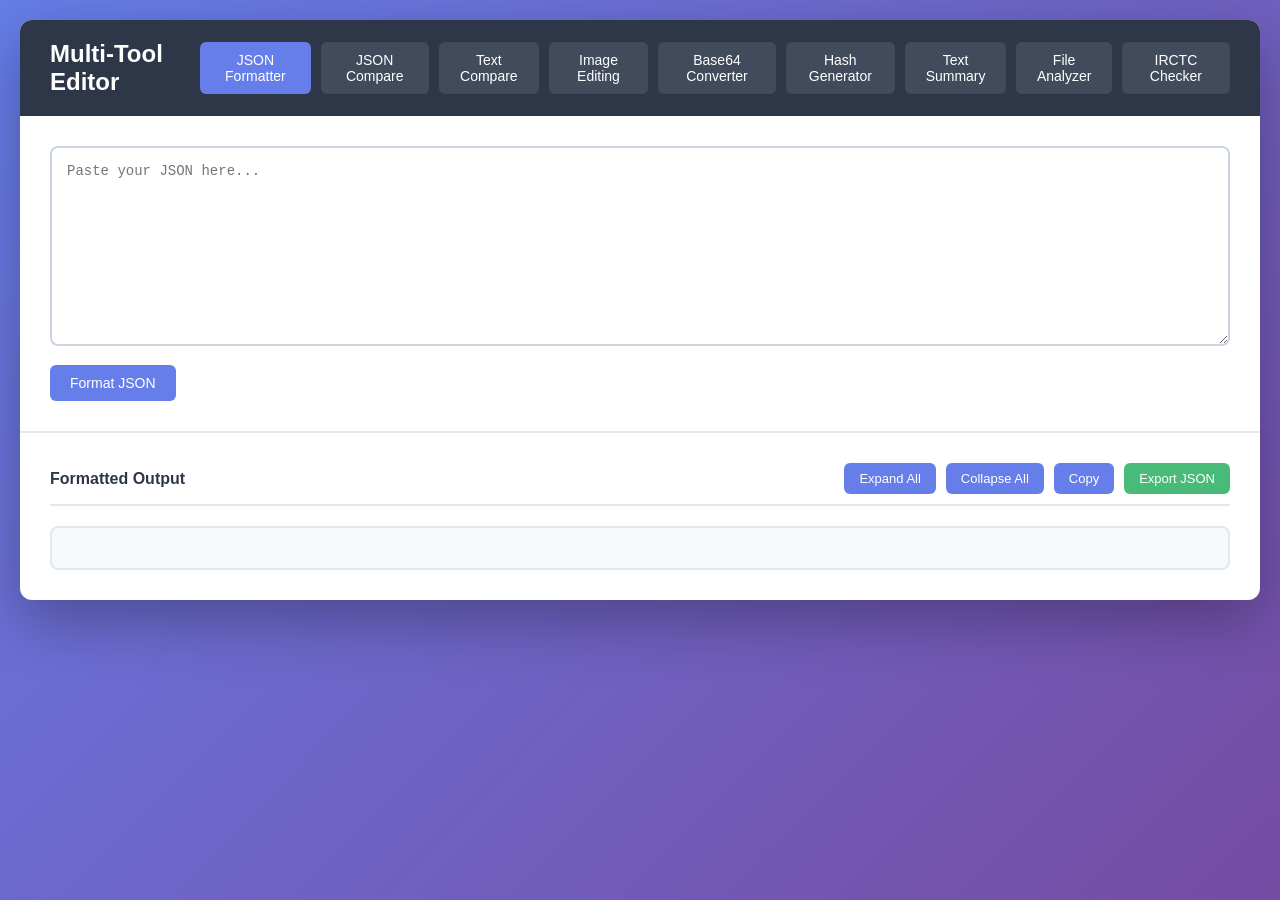
==== commit 2dcf2bc6: "added irctc train window checker" ====
--- a/index.html
+++ b/index.html
@@ -13,11 +13,13 @@
             <div class="tab-buttons">
                 <button class="tab-btn active" data-tab="json">JSON Formatter</button>
                 <button class="tab-btn" data-tab="compare">JSON Compare</button>
+                <button class="tab-btn" data-tab="textCompare">Text Compare</button>
                 <button class="tab-btn" data-tab="image">Image Editing</button>
                 <button class="tab-btn" data-tab="base64">Base64 Converter</button>
                 <button class="tab-btn" data-tab="hash">Hash Generator</button>
                 <button class="tab-btn" data-tab="text">Text Summary</button>
                 <button class="tab-btn" data-tab="fileAnalyzer">File Analyzer</button>
+                <button class="tab-btn" data-tab="irctc">IRCTC Checker</button>
             </div>
         </div>
         
@@ -356,6 +358,105 @@
                                 <button class="convert-btn" data-format="pdf-to-jpeg">PDF to JPEG</button>
                             </div>
                         </div>
+                    </div>
+                </div>
+            </div>
+        </div>
+
+        <!-- Text Compare Section -->
+        <div id="textCompareSection" class="section">
+            <div class="text-compare-container">
+                <div class="compare-header">
+                    <h3>Text Comparison Tool</h3>
+                    <div class="compare-actions">
+                        <button id="compareTextBtn">Compare Texts</button>
+                        <button id="clearTextCompareBtn" class="secondary-btn">Clear All</button>
+                    </div>
+                </div>
+                
+                <div class="text-compare-inputs">
+                    <div class="text-compare-panel">
+                        <h4>Text 1</h4>
+                        <textarea id="text1Input" placeholder="Enter or paste first text here..."></textarea>
+                        <div class="text-stats">
+                            <span>Characters: <strong id="text1Chars">0</strong></span>
+                            <span>Words: <strong id="text1Words">0</strong></span>
+                            <span>Lines: <strong id="text1Lines">0</strong></span>
+                        </div>
+                    </div>
+                    
+                    <div class="text-compare-panel">
+                        <h4>Text 2</h4>
+                        <textarea id="text2Input" placeholder="Enter or paste second text here..."></textarea>
+                        <div class="text-stats">
+                            <span>Characters: <strong id="text2Chars">0</strong></span>
+                            <span>Words: <strong id="text2Words">0</strong></span>
+                            <span>Lines: <strong id="text2Lines">0</strong></span>
+                        </div>
+                    </div>
+                </div>
+                
+                <div class="text-compare-results" id="textCompareResults">
+                    <div class="comparison-summary">
+                        <div class="summary-card">
+                            <div class="summary-value" id="similarityScore">0%</div>
+                            <div class="summary-label">Similarity</div>
+                        </div>
+                        <div class="summary-card">
+                            <div class="summary-value" id="addedCount">0</div>
+                            <div class="summary-label">Added Lines</div>
+                        </div>
+                        <div class="summary-card">
+                            <div class="summary-value" id="removedCount">0</div>
+                            <div class="summary-label">Removed Lines</div>
+                        </div>
+                        <div class="summary-card">
+                            <div class="summary-value" id="unchangedCount">0</div>
+                            <div class="summary-label">Unchanged Lines</div>
+                        </div>
+                    </div>
+                    
+                    <div class="diff-view">
+                        <h4>Differences</h4>
+                        <div class="diff-legend">
+                            <span class="legend-item"><span class="legend-color removed"></span> Removed from Text 1</span>
+                            <span class="legend-item"><span class="legend-color added"></span> Added in Text 2</span>
+                            <span class="legend-item"><span class="legend-color unchanged"></span> Unchanged</span>
+                        </div>
+                        <div id="diffOutput"></div>
+                    </div>
+                </div>
+            </div>
+        </div>
+
+        <!-- IRCTC Booking Window Checker Section -->
+        <div id="irctcSection" class="section">
+            <div class="irctc-container">
+                <div class="irctc-card">
+                    <h2>🚂 IRCTC Booking Window Checker</h2>
+                    <p class="irctc-description">Check if your journey date is within the IRCTC advance booking window</p>
+                    
+                    <div class="irctc-input-group">
+                        <label for="journeyDate">Select Journey Date:</label>
+                        <div class="irctc-input-row">
+                            <input type="date" id="journeyDate" class="irctc-date-input" />
+                            <button id="resetIRCTCBtn" class="irctc-reset-btn" title="Reset">🔄</button>
+                        </div>
+                        <button id="checkBookingBtn" class="irctc-check-btn">Check Booking Status</button>
+                    </div>
+                    
+                    <div id="irctcResult" class="irctc-result"></div>
+                    <div id="irctcCountdown" class="irctc-countdown"></div>
+                    
+                    <div class="irctc-info">
+                        <h4>ℹ️ Information</h4>
+                        <ul>
+                            <li>IRCTC allows advance booking up to <strong id="advanceDaysDisplay">60</strong> days</li>
+                            <li>Booking for new journey dates opens daily at <strong>8:00 AM IST</strong> (<strong id="advanceDaysDisplay2">60</strong> days in advance)</li>
+                            <li>Select any date to check its booking status</li>
+                            <li>System will show exact date when booking opens</li>
+                            <li>Countdown shows time until booking becomes available</li>
+                        </ul>
                     </div>
                 </div>
             </div>
--- a/style.css
+++ b/style.css
@@ -1363,3 +1363,605 @@
 .json-line {
     contain: layout;
 }
+
+
+/* Text Compare Styles */
+.text-compare-container {
+    padding: 30px;
+}
+
+.compare-header {
+    display: flex;
+    justify-content: space-between;
+    align-items: center;
+    margin-bottom: 30px;
+    padding-bottom: 15px;
+    border-bottom: 2px solid #e2e8f0;
+}
+
+.compare-header h3 {
+    font-size: 20px;
+    color: #2d3748;
+    margin: 0;
+}
+
+.compare-actions {
+    display: flex;
+    gap: 10px;
+}
+
+.text-compare-inputs {
+    display: grid;
+    grid-template-columns: 1fr 1fr;
+    gap: 30px;
+    margin-bottom: 30px;
+}
+
+.text-compare-panel {
+    background: #f7fafc;
+    padding: 20px;
+    border-radius: 8px;
+    border: 2px solid #e2e8f0;
+}
+
+.text-compare-panel h4 {
+    font-size: 16px;
+    color: #2d3748;
+    margin-bottom: 15px;
+}
+
+.text-compare-panel textarea {
+    width: 100%;
+    min-height: 300px;
+    padding: 15px;
+    border: 2px solid #cbd5e0;
+    border-radius: 8px;
+    font-family: 'Courier New', monospace;
+    font-size: 13px;
+    resize: vertical;
+    margin-bottom: 10px;
+}
+
+.text-compare-panel textarea:focus {
+    outline: none;
+    border-color: #667eea;
+}
+
+.text-stats {
+    display: flex;
+    gap: 20px;
+    font-size: 13px;
+    color: #718096;
+}
+
+.text-stats strong {
+    color: #2d3748;
+}
+
+.text-compare-results {
+    background: #f7fafc;
+    padding: 20px;
+    border-radius: 8px;
+    border: 2px solid #e2e8f0;
+}
+
+.comparison-summary {
+    display: grid;
+    grid-template-columns: repeat(4, 1fr);
+    gap: 15px;
+    margin-bottom: 30px;
+}
+
+.summary-card {
+    background: white;
+    padding: 20px;
+    border-radius: 8px;
+    border: 2px solid #e2e8f0;
+    text-align: center;
+}
+
+.summary-value {
+    font-size: 32px;
+    font-weight: bold;
+    color: #667eea;
+    margin-bottom: 5px;
+}
+
+.summary-label {
+    font-size: 12px;
+    color: #718096;
+    font-weight: 600;
+    text-transform: uppercase;
+}
+
+.diff-view {
+    background: white;
+    padding: 20px;
+    border-radius: 8px;
+    border: 2px solid #e2e8f0;
+}
+
+.diff-view h4 {
+    font-size: 16px;
+    color: #2d3748;
+    margin-bottom: 15px;
+}
+
+.diff-legend {
+    display: flex;
+    gap: 20px;
+    margin-bottom: 15px;
+    padding: 10px;
+    background: #f7fafc;
+    border-radius: 6px;
+}
+
+.legend-item {
+    display: flex;
+    align-items: center;
+    gap: 8px;
+    font-size: 13px;
+    color: #4a5568;
+}
+
+.legend-color {
+    width: 20px;
+    height: 20px;
+    border-radius: 4px;
+}
+
+.legend-color.removed {
+    background: #fed7d7;
+    border: 2px solid #fc8181;
+}
+
+.legend-color.added {
+    background: #c6f6d5;
+    border: 2px solid #68d391;
+}
+
+.legend-color.unchanged {
+    background: #e2e8f0;
+    border: 2px solid #cbd5e0;
+}
+
+.diff-lines {
+    max-height: 500px;
+    overflow-y: auto;
+    font-family: 'Courier New', monospace;
+    font-size: 13px;
+}
+
+.diff-line {
+    display: grid;
+    grid-template-columns: 50px 30px 1fr;
+    padding: 8px 10px;
+    border-left: 3px solid transparent;
+}
+
+.diff-line.removed {
+    background: #fff5f5;
+    border-left-color: #fc8181;
+}
+
+.diff-line.added {
+    background: #f0fff4;
+    border-left-color: #68d391;
+}
+
+.diff-line.unchanged {
+    background: #f7fafc;
+    border-left-color: #e2e8f0;
+}
+
+.line-number {
+    color: #a0aec0;
+    text-align: right;
+    padding-right: 10px;
+    user-select: none;
+}
+
+.line-marker {
+    font-weight: bold;
+    text-align: center;
+}
+
+.diff-line.removed .line-marker {
+    color: #e53e3e;
+}
+
+.diff-line.added .line-marker {
+    color: #38a169;
+}
+
+.diff-line.unchanged .line-marker {
+    color: #cbd5e0;
+}
+
+.line-content {
+    white-space: pre-wrap;
+    word-break: break-word;
+}
+
+@media (max-width: 1024px) {
+    .text-compare-inputs {
+        grid-template-columns: 1fr;
+    }
+    
+    .comparison-summary {
+        grid-template-columns: repeat(2, 1fr);
+    }
+}
+
+@media (max-width: 640px) {
+    .comparison-summary {
+        grid-template-columns: 1fr;
+    }
+}
+
+
+/* IRCTC Booking Window Checker Styles */
+.irctc-container {
+    padding: 30px;
+    max-width: 800px;
+    margin: 0 auto;
+}
+
+.irctc-card {
+    background: #f7fafc;
+    padding: 30px;
+    border-radius: 12px;
+    border: 2px solid #e2e8f0;
+    box-shadow: 0 4px 6px rgba(0, 0, 0, 0.1);
+}
+
+.irctc-card h2 {
+    font-size: 24px;
+    color: #2d3748;
+    margin-bottom: 10px;
+    text-align: center;
+}
+
+.irctc-description {
+    text-align: center;
+    color: #718096;
+    margin-bottom: 30px;
+    font-size: 14px;
+}
+
+.irctc-input-group {
+    background: white;
+    padding: 25px;
+    border-radius: 8px;
+    border: 2px solid #e2e8f0;
+    margin-bottom: 20px;
+}
+
+.irctc-input-group label {
+    display: block;
+    font-size: 15px;
+    font-weight: 600;
+    color: #4a5568;
+    margin-bottom: 10px;
+}
+
+.irctc-input-row {
+    display: flex;
+    gap: 10px;
+    margin-bottom: 15px;
+}
+
+.irctc-date-input {
+    flex: 1;
+    padding: 12px 15px;
+    border: 2px solid #cbd5e0;
+    border-radius: 8px;
+    font-size: 16px;
+}
+
+.irctc-date-input:focus {
+    outline: none;
+    border-color: #667eea;
+}
+
+.irctc-reset-btn {
+    background: #ed8936;
+    color: white;
+    border: none;
+    padding: 12px 16px;
+    border-radius: 8px;
+    font-size: 20px;
+    cursor: pointer;
+    transition: all 0.3s ease;
+    min-width: 50px;
+}
+
+.irctc-reset-btn:hover {
+    background: #dd6b20;
+    transform: rotate(180deg);
+}
+
+.irctc-check-btn {
+    width: 100%;
+    background: #667eea;
+    color: white;
+    border: none;
+    padding: 14px 20px;
+    border-radius: 8px;
+    font-size: 16px;
+    font-weight: 600;
+    cursor: pointer;
+    transition: all 0.3s ease;
+    position: relative;
+    overflow: hidden;
+}
+
+.irctc-check-btn:hover {
+    background: #5568d3;
+    transform: translateY(-2px);
+    box-shadow: 0 4px 8px rgba(102, 126, 234, 0.3);
+}
+
+.irctc-check-btn.book-mode {
+    background: linear-gradient(135deg, #48bb78 0%, #38a169 100%);
+    font-size: 18px;
+    font-weight: 700;
+    padding: 16px 24px;
+    box-shadow: 0 6px 20px rgba(72, 187, 120, 0.4);
+    animation: pulse 2s infinite;
+    text-transform: uppercase;
+    letter-spacing: 0.5px;
+}
+
+.irctc-check-btn.book-mode:hover {
+    background: linear-gradient(135deg, #38a169 0%, #2f855a 100%);
+    transform: translateY(-3px);
+    box-shadow: 0 8px 25px rgba(72, 187, 120, 0.5);
+}
+
+.irctc-check-btn.book-mode::before {
+    content: '';
+    position: absolute;
+    top: 50%;
+    left: 50%;
+    width: 0;
+    height: 0;
+    border-radius: 50%;
+    background: rgba(255, 255, 255, 0.3);
+    transform: translate(-50%, -50%);
+    transition: width 0.6s, height 0.6s;
+}
+
+.irctc-check-btn.book-mode:hover::before {
+    width: 300px;
+    height: 300px;
+}
+
+@keyframes pulse {
+    0%, 100% {
+        box-shadow: 0 6px 20px rgba(72, 187, 120, 0.4);
+    }
+    50% {
+        box-shadow: 0 6px 30px rgba(72, 187, 120, 0.6);
+    }
+}
+
+.irctc-result {
+    margin-bottom: 20px;
+}
+
+.result-card {
+    background: white;
+    padding: 20px;
+    border-radius: 8px;
+    border: 2px solid #e2e8f0;
+}
+
+.result-card.status-open {
+    border-color: #48bb78;
+    background: #f0fff4;
+}
+
+.result-card.status-closed {
+    border-color: #e53e3e;
+    background: #fff5f5;
+}
+
+.result-card.status-past {
+    border-color: #a0aec0;
+    background: #edf2f7;
+}
+
+.result-row {
+    display: flex;
+    justify-content: space-between;
+    padding: 10px 0;
+    border-bottom: 1px solid #e2e8f0;
+}
+
+.result-row:last-of-type {
+    border-bottom: none;
+}
+
+.result-label {
+    font-weight: 600;
+    color: #4a5568;
+    font-size: 14px;
+}
+
+.result-value {
+    color: #2d3748;
+    font-size: 14px;
+}
+
+.result-status {
+    margin-top: 15px;
+    padding: 15px;
+    background: rgba(255, 255, 255, 0.7);
+    border-radius: 6px;
+    text-align: center;
+    font-size: 16px;
+    font-weight: bold;
+    line-height: 1.6;
+}
+
+.booking-opens-info {
+    margin-top: 10px;
+    padding: 12px;
+    background: rgba(255, 255, 255, 0.5);
+    border-radius: 6px;
+    font-size: 15px;
+    line-height: 1.8;
+}
+
+.booking-opens-info strong {
+    color: #2d3748;
+    font-size: 16px;
+}
+
+.booking-opens-info small {
+    color: #4a5568;
+    font-size: 13px;
+}
+
+.status-open .result-status {
+    color: #22543d;
+}
+
+.status-closed .result-status {
+    color: #742a2a;
+}
+
+.status-past .result-status {
+    color: #4a5568;
+}
+
+.irctc-countdown {
+    margin-bottom: 20px;
+}
+
+.countdown-timer {
+    background: white;
+    padding: 15px 20px;
+    border-radius: 8px;
+    border: 2px solid #667eea;
+    text-align: center;
+    font-size: 15px;
+    color: #2d3748;
+}
+
+.countdown-value {
+    font-weight: bold;
+    color: #667eea;
+    font-size: 18px;
+    display: block;
+    margin-top: 5px;
+}
+
+.countdown-complete {
+    background: #f0fff4;
+    padding: 15px 20px;
+    border-radius: 8px;
+    border: 2px solid #48bb78;
+    text-align: center;
+    font-size: 15px;
+    color: #22543d;
+    font-weight: 600;
+}
+
+.irctc-info {
+    background: white;
+    padding: 20px;
+    border-radius: 8px;
+    border: 2px solid #e2e8f0;
+}
+
+.irctc-info h4 {
+    font-size: 16px;
+    color: #2d3748;
+    margin-bottom: 15px;
+}
+
+.irctc-info ul {
+    list-style: none;
+    padding: 0;
+    margin: 0;
+}
+
+.irctc-info li {
+    padding: 8px 0;
+    color: #4a5568;
+    font-size: 14px;
+    line-height: 1.6;
+}
+
+.irctc-info li:before {
+    content: "✓ ";
+    color: #48bb78;
+    font-weight: bold;
+    margin-right: 8px;
+}
+
+.irctc-info strong {
+    color: #667eea;
+}
+
+/* Book Ticket Section Styles */
+.book-ticket-section {
+    margin-top: 20px;
+    padding-top: 20px;
+    border-top: 2px solid #e2e8f0;
+    text-align: center;
+}
+
+.book-note {
+    margin: 0;
+    padding: 12px 20px;
+    font-size: 14px;
+    color: #22543d;
+    background: linear-gradient(135deg, #f0fff4 0%, #c6f6d5 100%);
+    border-radius: 8px;
+    border: 2px solid #9ae6b4;
+    font-weight: 600;
+    animation: fadeIn 0.5s ease;
+}
+
+@keyframes fadeIn {
+    from {
+        opacity: 0;
+        transform: translateY(-10px);
+    }
+    to {
+        opacity: 1;
+        transform: translateY(0);
+    }
+}
+
+@media (max-width: 640px) {
+    .irctc-container {
+        padding: 15px;
+    }
+    
+    .irctc-card {
+        padding: 20px;
+    }
+    
+    .result-row {
+        flex-direction: column;
+        gap: 5px;
+    }
+    
+    .irctc-check-btn.book-mode {
+        font-size: 16px;
+        padding: 14px 20px;
+    }
+    
+    .irctc-input-row {
+        flex-direction: row;
+    }
+    
+    .irctc-reset-btn {
+        min-width: 45px;
+        padding: 10px 14px;
+    }
+}
